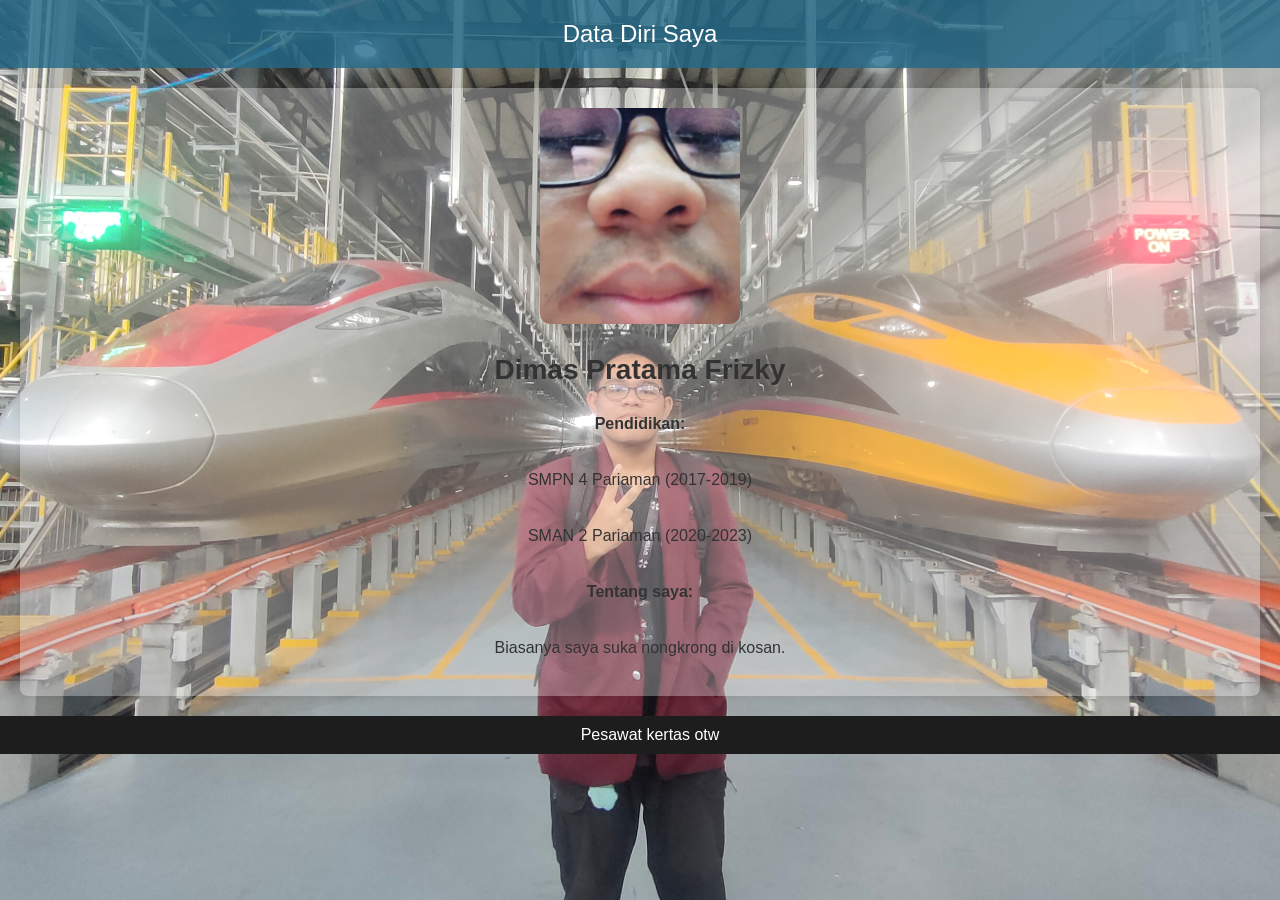
==== index.html @ 3cf0f916 "Update and rename profile.html to index.html" ====
<!DOCTYPE html>
<html lang="en">
<head>
    <meta charset="UTF-8">
    <meta name="viewport" content="width=device-width, initial-scale=1.0">
    <title>Data Diri Saya</title>
    <style>
        body {
            font-family: Arial, sans-serif;
            background-image: url(ganteng\ brutal.jpg); /* Ganti 'background.jpg' dengan nama file gambar Anda */
            background-size: cover; /* Menutupi seluruh area */
            background-position: center; /* Posisikan gambar di tengah */
            margin: 0;
            padding: 0;
            color: #333;
        }

        #header {
            background-color: rgba(34, 105, 137, 0.8); /* Menggunakan warna transparan */
            color: white;
            text-align: center;
            padding: 20px;
            font-size: 24px;
        }

        #content {
            display: flex;
            flex-direction: column;
            align-items: center;
            padding: 20px;
            background-color: rgba(255, 255, 255, 0.297);
            border-radius: 8px;
            box-shadow: 0 2px 10px rgba(0, 0, 0, 0.1);
            margin: 20px;
        }

        img {
            max-width: 200px;
            border-radius: 10px;
            margin-bottom: 20px;
        }

        h1 {
            font-size: 28px;
            margin: 10px 0;
        }

        p {
            font-size: 16px;
            line-height: 1.5;
        }

        #footer {
            background-color: #1d1d1d;
            color: white;
            text-align: center;
            padding: 10px;
            position: relative;
            bottom: 0;
            width: 100%;
        }
    </style>
</head>
<body>

    <div id="header">Data Diri Saya</div>

    <div id="content" class="flex-container">
        <img src="Gw ganteng.jpg" alt="Gambar gw ganteng">
        <h1><span id="profile-name">Dimas Pratama Frizky</span></h1>
        <p><strong>Pendidikan:</strong></p>
        <p>SMPN 4 Pariaman (2017-2019)</p>
        <p>SMAN 2 Pariaman (2020-2023)</p>
        <p><strong>Tentang saya:</strong></p>
        <p>Biasanya saya suka nongkrong di kosan.</p>
    </div>

    <div id="footer">Pesawat kertas otw</div>

</body>
</html>
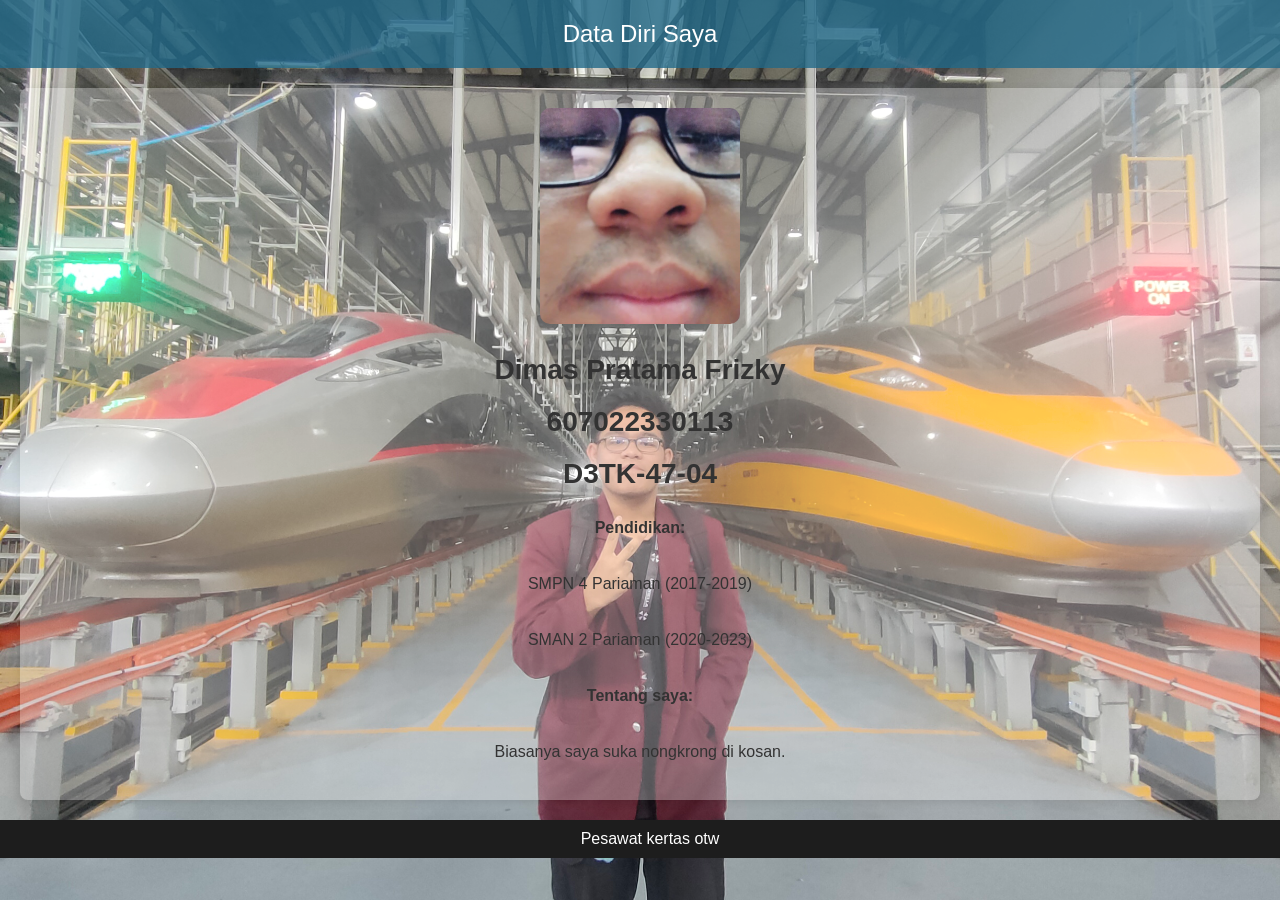
==== commit dc28a0cf: "Update index.html" ====
--- a/index.html
+++ b/index.html
@@ -7,16 +7,16 @@
     <style>
         body {
             font-family: Arial, sans-serif;
-            background-image: url(ganteng\ brutal.jpg); /* Ganti 'background.jpg' dengan nama file gambar Anda */
-            background-size: cover; /* Menutupi seluruh area */
-            background-position: center; /* Posisikan gambar di tengah */
+            background-image: url(ganteng\ brutal.jpg); 
+            background-size: cover; 
+            background-position: center;
             margin: 0;
             padding: 0;
             color: #333;
         }
 
         #header {
-            background-color: rgba(34, 105, 137, 0.8); /* Menggunakan warna transparan */
+            background-color: rgba(34, 105, 137, 0.8);
             color: white;
             text-align: center;
             padding: 20px;
@@ -68,6 +68,8 @@
     <div id="content" class="flex-container">
         <img src="Gw ganteng.jpg" alt="Gambar gw ganteng">
         <h1><span id="profile-name">Dimas Pratama Frizky</span></h1>
+        <h1><span id="profile-name">607022330113</span></h1>
+        <h1><span id="profile-name">D3TK-47-04</span></h1>
         <p><strong>Pendidikan:</strong></p>
         <p>SMPN 4 Pariaman (2017-2019)</p>
         <p>SMAN 2 Pariaman (2020-2023)</p>
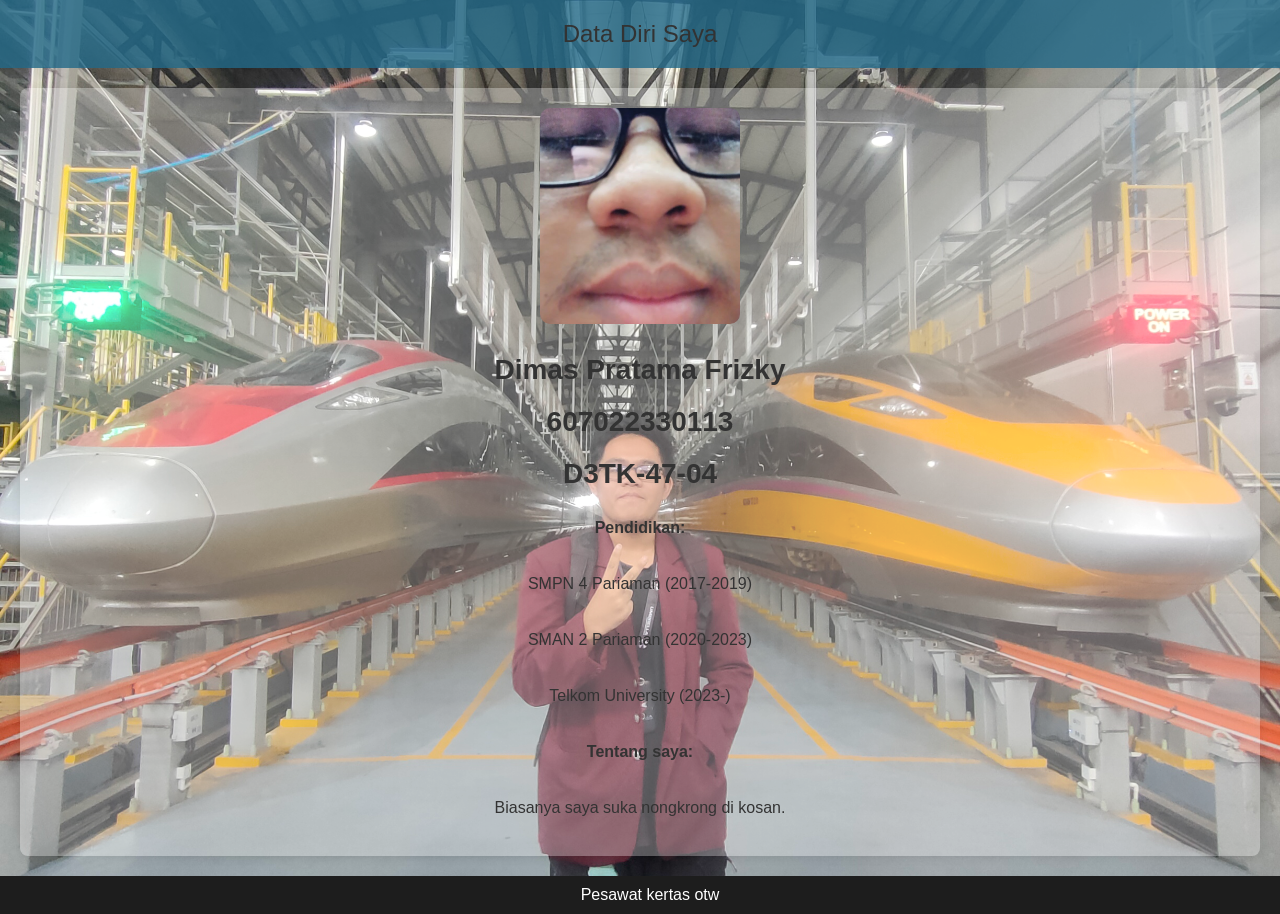
==== commit d0601472: "Update and rename profile.html to index.html" ====
--- a/index.html
+++ b/index.html
@@ -16,8 +16,7 @@
         }
 
         #header {
-            background-color: rgba(34, 105, 137, 0.8);
-            color: white;
+            background-color: rgba(34, 105, 137, 0.8); 
             text-align: center;
             padding: 20px;
             font-size: 24px;
@@ -73,6 +72,7 @@
         <p><strong>Pendidikan:</strong></p>
         <p>SMPN 4 Pariaman (2017-2019)</p>
         <p>SMAN 2 Pariaman (2020-2023)</p>
+        <p>Telkom University (2023-)</p>
         <p><strong>Tentang saya:</strong></p>
         <p>Biasanya saya suka nongkrong di kosan.</p>
     </div>
